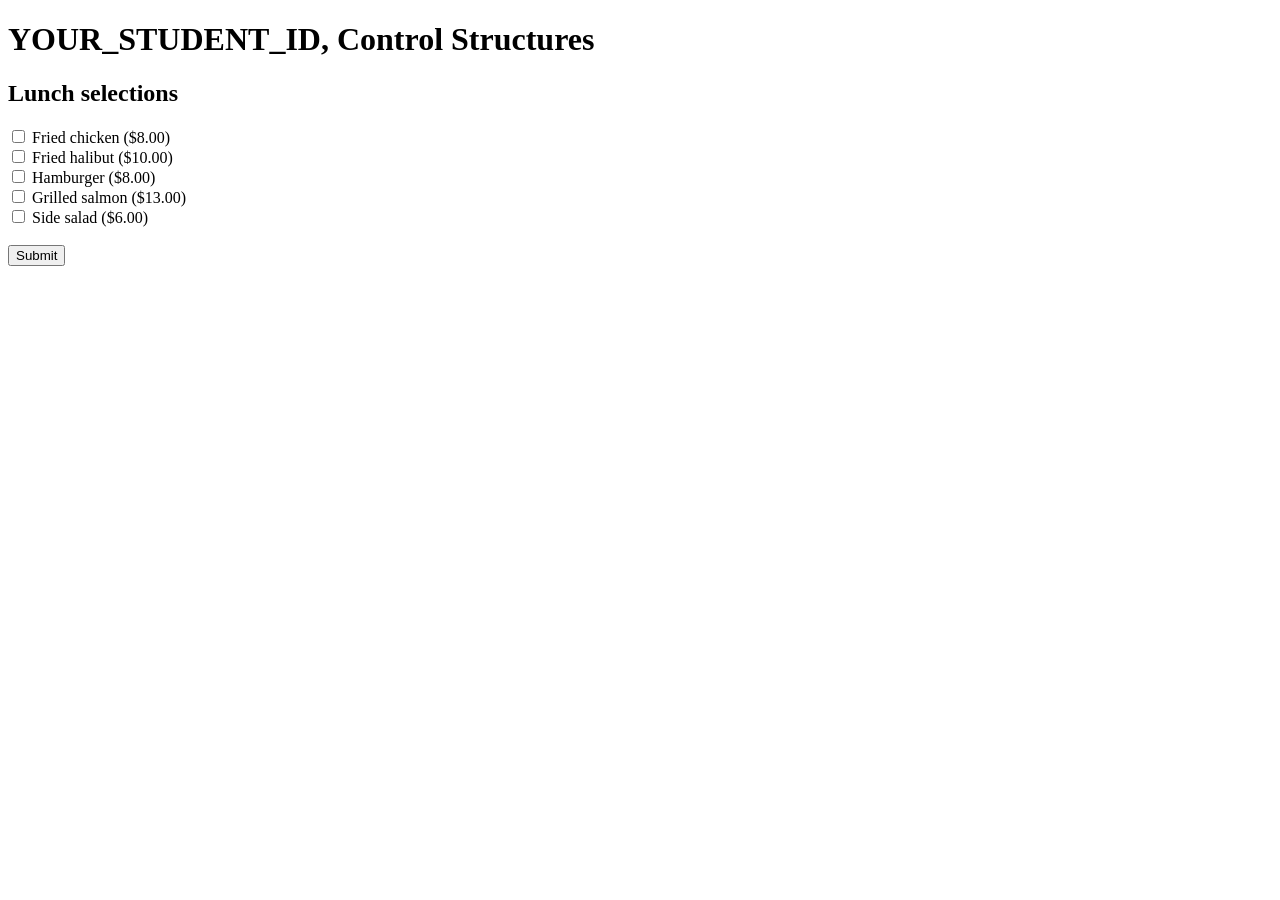
==== ControlStructures.html @ a87f2415 "Create ControlStructures.html" ====
<!DOCTYPE html>
<html>
<head>
<!--
Author: Tyler Salvador
Date: 06/23/2026
Purpose: Calculate lunch order totals using control structures.
-->

<meta charset="utf-8" />
<meta name="viewport" content="width=device-width,initial-scale=1.0">
<title>Unit 2 Guided Practice 1</title>

</head>

<body>
<header>
<h1>
YOUR_STUDENT_ID, Control Structures
</h1>
</header>

<article>
<h2>Lunch selections</h2>

<form>
<input type="checkbox" id="item1" value="8" />
<label for="item1">Fried chicken ($8.00)</label><br>

<input type="checkbox" id="item2" value="10" />
<label for="item2">Fried halibut ($10.00)</label><br>

<input type="checkbox" id="item3" value="8" />
<label for="item3">Hamburger ($8.00)</label><br>

<input type="checkbox" id="item4" value="13" />
<label for="item4">Grilled salmon ($13.00)</label><br>

<input type="checkbox" id="item5" value="6" />
<label for="item5">Side salad ($6.00)</label><br><br>

<input type="button" value="Submit" id="sButton" />
</form>

<div>
<p id="total"></p>
</div>

</article>

<script>
// Function to sum selected items and display total
function calcTotal() {
    var itemTotal = 0;
    var items = document.getElementsByTagName("input");

    for (var i = 0; i < 5; i++) {
        if (items[i].checked) {
            itemTotal += (items[i].value * 1);
        }
    }

    document.getElementById("total").innerHTML =
        "Your order total is $" + itemTotal + ".00";
}

// Add event listener to Submit button
var submitButton = document.getElementById("sButton");

if (submitButton.addEventListener) {
    submitButton.addEventListener("click", calcTotal, false);
}
else if (submitButton.attachEvent) {
    submitButton.attachEvent("onclick", calcTotal);
}
</script>

</body>
</html>
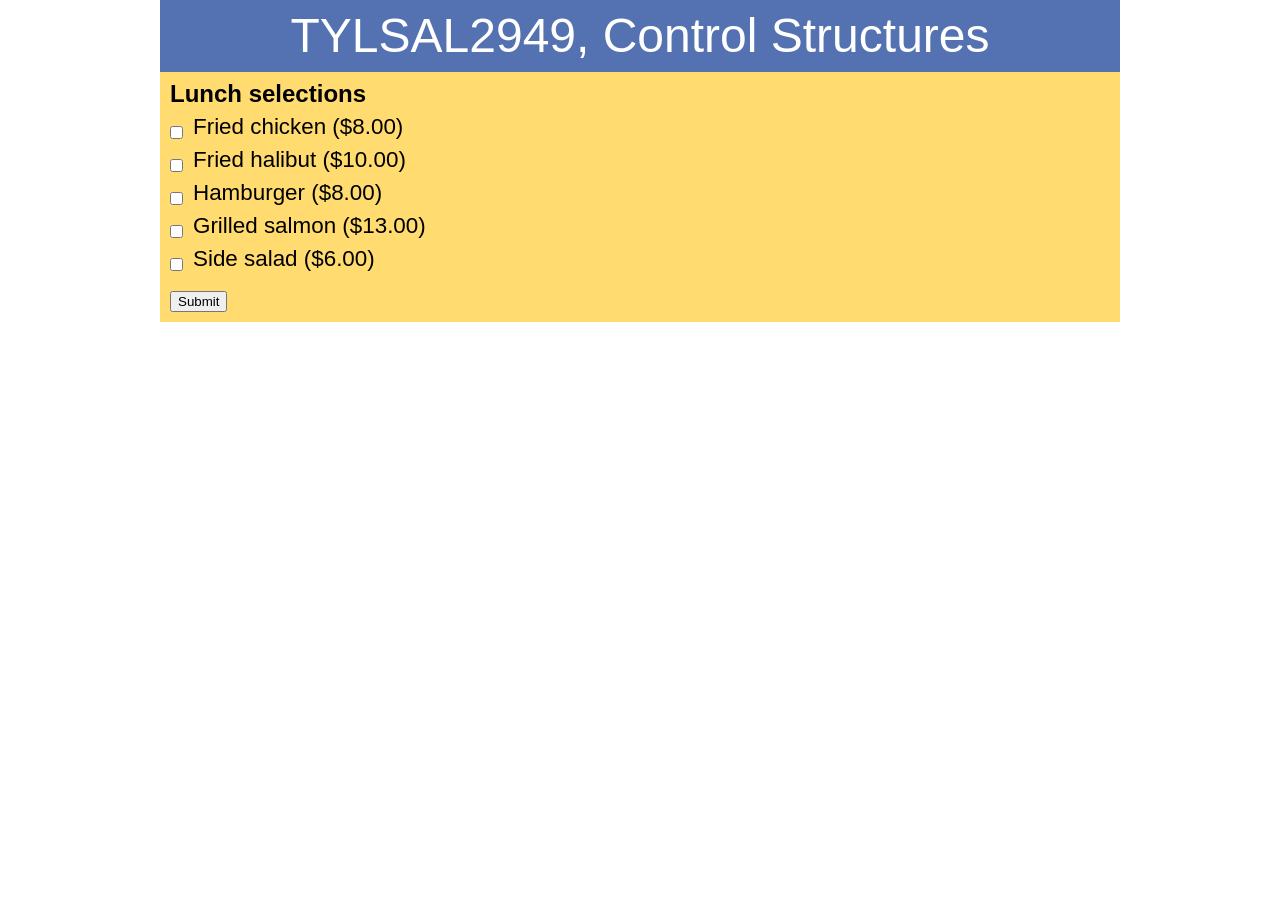
==== commit a6bf0eb4: "Update ControlStructures.html" ====
--- a/ControlStructures.html
+++ b/ControlStructures.html
@@ -11,12 +11,19 @@
 <meta name="viewport" content="width=device-width,initial-scale=1.0">
 <title>Unit 2 Guided Practice 1</title>
 
+<!-- LINK YOUR CSS -->
+<link rel="stylesheet" href="styles.css">
+
+<!-- OPTIONAL: MODERNIZR (if assignment requires it) -->
+<script src="modernizr.custom.05819.js"></script>
+
 </head>
 
 <body>
+
 <header>
 <h1>
-YOUR_STUDENT_ID, Control Structures
+TYLSAL2949, Control Structures
 </h1>
 </header>
 
@@ -52,27 +59,20 @@
 // Function to sum selected items and display total
 function calcTotal() {
     var itemTotal = 0;
-    var items = document.getElementsByTagName("input");
+    var items = document.querySelectorAll("input[type='checkbox']");
 
-    for (var i = 0; i < 5; i++) {
+    for (var i = 0; i < items.length; i++) {
         if (items[i].checked) {
-            itemTotal += (items[i].value * 1);
+            itemTotal += Number(items[i].value);
         }
     }
 
     document.getElementById("total").innerHTML =
-        "Your order total is $" + itemTotal + ".00";
+        "Your order total is $" + itemTotal.toFixed(2);
 }
 
 // Add event listener to Submit button
-var submitButton = document.getElementById("sButton");
-
-if (submitButton.addEventListener) {
-    submitButton.addEventListener("click", calcTotal, false);
-}
-else if (submitButton.attachEvent) {
-    submitButton.attachEvent("onclick", calcTotal);
-}
+document.getElementById("sButton").addEventListener("click", calcTotal);
 </script>
 
 </body>
--- a/styles.css
+++ b/styles.css
@@ -0,0 +1,99 @@
+/*  
+    Assignment: Control Structures
+    Filename: styles.css
+*/
+
+/* apply a natural box layout model to all elements */
+* {
+   -moz-box-sizing: border-box;
+   -webkit-box-sizing: border-box;
+   box-sizing: border-box;
+}
+
+/* reset rules */
+html, body, div, span, applet, object, iframe,
+h1, h2, h3, h4, h5, h6, p, blockquote, pre,
+a, abbr, acronym, address, big, cite, code,
+del, dfn, em, img, ins, kbd, q, s, samp,
+small, strike, strong, sub, sup, tt, var,
+b, u, i, center,
+dl, dt, dd, ol, ul, li,
+fieldset, form, label, legend,
+table, caption, tbody, tfoot, thead, tr, th, td,
+article, aside, canvas, details, embed, 
+figure, figcaption, footer, header, hgroup, 
+menu, nav, output, ruby, section, summary,
+time, mark, audio, video {
+   margin: 0;
+   padding: 0;
+   border: 0;
+   font-size: 100%;
+   font: inherit;
+   vertical-align: baseline;
+}
+
+/* HTML5 display-role reset for older browsers */
+article, aside, details, figcaption, figure, 
+footer, header, hgroup, menu, nav, section {
+   display: block;
+}
+
+body {
+   line-height: 1;
+   width: 960px;
+   background: white;
+   margin: 0 auto;
+   font-family: Verdana, Geneva, sans-serif; 
+}
+
+ol, ul {
+   list-style: none;
+}
+
+/* page header */
+header {
+   background: #5472B2;
+   width: 100%;
+   color: #FFFFFF;
+   font-size: 48px;
+   text-align: center;
+   line-height: 1.5em;
+}
+
+/* main content */
+article {
+   width: 960px;
+   height: 250px;
+   text-align: left;
+   background: #FFDB70;
+}
+
+article h2 {
+   font-weight: bold;
+   font-size: 24px;
+   padding: 10px;
+}
+
+/* form */
+form {
+   float: left;
+}
+
+input {
+   float: left;
+   clear: left;
+   margin: 10px;
+}
+
+label {
+   float: left;
+   font-size: 1.4em;
+}
+
+/* total div */
+article div {
+   width: 50%;
+   float: right;
+   font-size: 18px;
+   font-weight: bold;
+}
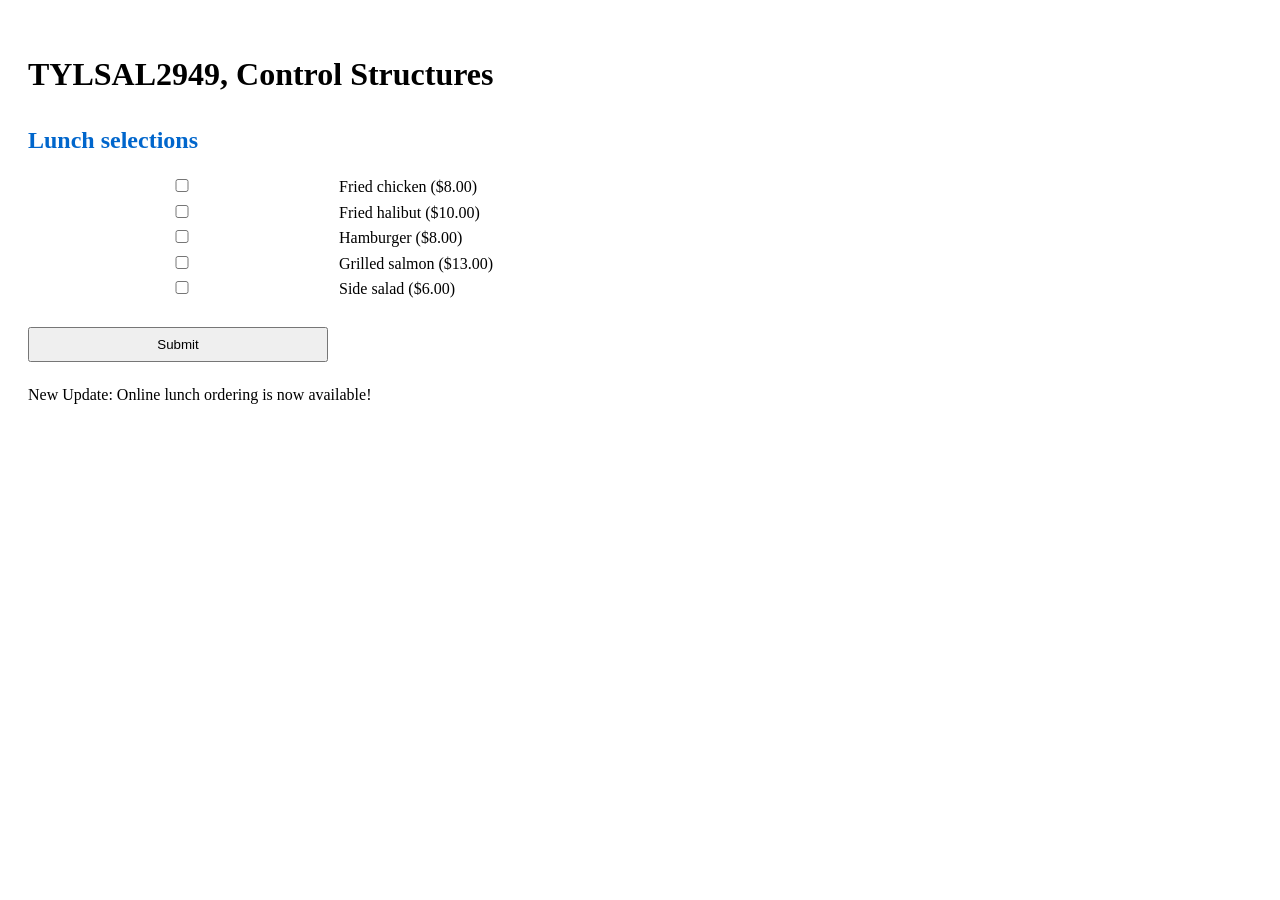
==== commit 65212b44: "ControlStructures.html" ====
--- a/ControlStructures.html
+++ b/ControlStructures.html
@@ -3,18 +3,17 @@
 <head>
 <!--
 Author: Tyler Salvador
-Date: 06/23/2026
-Purpose: Calculate lunch order totals using control structures.
+Date: 07/9/2026
+Purpose: Calculate lunch order totals and demonstrate JavaScript DOM manipulation.
 -->
 
 <meta charset="utf-8" />
 <meta name="viewport" content="width=device-width,initial-scale=1.0">
+
 <title>Unit 2 Guided Practice 1</title>
 
-<!-- LINK YOUR CSS -->
 <link rel="stylesheet" href="styles.css">
 
-<!-- OPTIONAL: MODERNIZR (if assignment requires it) -->
 <script src="modernizr.custom.05819.js"></script>
 
 </head>
@@ -22,15 +21,17 @@
 <body>
 
 <header>
-<h1>
+<h1 id="pageTitle">
 TYLSAL2949, Control Structures
 </h1>
 </header>
 
 <article>
+
 <h2>Lunch selections</h2>
 
-<form>
+<form id="lunchForm">
+
 <input type="checkbox" id="item1" value="8" />
 <label for="item1">Fried chicken ($8.00)</label><br>
 
@@ -46,34 +47,92 @@
 <input type="checkbox" id="item5" value="6" />
 <label for="item5">Side salad ($6.00)</label><br><br>
 
-<input type="button" value="Submit" id="sButton" />
+<input type="submit" value="Submit" id="sButton" />
+
 </form>
+
 
 <div>
 <p id="total"></p>
+<p id="confirmation"></p>
 </div>
+
 
 </article>
 
+
 <script>
-// Function to sum selected items and display total
+
+// Calculate selected lunch items
 function calcTotal() {
+
     var itemTotal = 0;
+
     var items = document.querySelectorAll("input[type='checkbox']");
 
     for (var i = 0; i < items.length; i++) {
+
         if (items[i].checked) {
+
             itemTotal += Number(items[i].value);
+
         }
+
     }
 
     document.getElementById("total").innerHTML =
         "Your order total is $" + itemTotal.toFixed(2);
+
 }
 
-// Add event listener to Submit button
-document.getElementById("sButton").addEventListener("click", calcTotal);
+
+// Dynamically create a new message using DOM methods
+var newSection = document.createElement("p");
+
+newSection.innerHTML =
+    "New Update: Online lunch ordering is now available!";
+
+document.querySelector("article").appendChild(newSection);
+
+
+// Modify existing elements using selectors
+var heading = document.querySelector("h2");
+
+heading.style.color = "#0066cc";
+
+
+var title = document.getElementById("pageTitle");
+
+title.style.fontSize = "32px";
+
+
+// Handle form submission with delayed confirmation
+document.getElementById("lunchForm").addEventListener("submit", function(event) {
+
+    // Prevent default form submission
+    event.preventDefault();
+
+
+    var confirmation = document.getElementById("confirmation");
+
+
+    // Display loading message
+    confirmation.innerHTML = "Sending message...";
+
+
+    // Replace loading message after 3 seconds
+    setTimeout(function() {
+
+        confirmation.innerHTML = "Message sent successfully!";
+
+        calcTotal();
+
+    }, 3000);
+
+});
+
 </script>
+
 
 </body>
 </html>
--- a/styles.css
+++ b/styles.css
@@ -1,99 +1,96 @@
-/*  
-    Assignment: Control Structures
-    Filename: styles.css
-*/
+/* ==========================
+   Portfolio Styles
+   ========================== */
 
-/* apply a natural box layout model to all elements */
-* {
-   -moz-box-sizing: border-box;
-   -webkit-box-sizing: border-box;
-   box-sizing: border-box;
+body {
+    background-color: white;
+    color: black;
+    line-height: 1.6;
+    padding: 20px;
 }
 
-/* reset rules */
-html, body, div, span, applet, object, iframe,
-h1, h2, h3, h4, h5, h6, p, blockquote, pre,
-a, abbr, acronym, address, big, cite, code,
-del, dfn, em, img, ins, kbd, q, s, samp,
-small, strike, strong, sub, sup, tt, var,
-b, u, i, center,
-dl, dt, dd, ol, ul, li,
-fieldset, form, label, legend,
-table, caption, tbody, tfoot, thead, tr, th, td,
-article, aside, canvas, details, embed, 
-figure, figcaption, footer, header, hgroup, 
-menu, nav, output, ruby, section, summary,
-time, mark, audio, video {
-   margin: 0;
-   padding: 0;
-   border: 0;
-   font-size: 100%;
-   font: inherit;
-   vertical-align: baseline;
+nav {
+    margin: 20px 0;
 }
 
-/* HTML5 display-role reset for older browsers */
-article, aside, details, figcaption, figure, 
-footer, header, hgroup, menu, nav, section {
-   display: block;
+nav ul {
+    display: flex;
+    gap: 20px;
+    list-style: none;
 }
 
-body {
-   line-height: 1;
-   width: 960px;
-   background: white;
-   margin: 0 auto;
-   font-family: Verdana, Geneva, sans-serif; 
+nav a {
+    text-decoration: none;
+    color: #0066cc;
+    font-weight: bold;
 }
 
-ol, ul {
-   list-style: none;
+section {
+    margin-bottom: 40px;
 }
 
-/* page header */
-header {
-   background: #5472B2;
-   width: 100%;
-   color: #FFFFFF;
-   font-size: 48px;
-   text-align: center;
-   line-height: 1.5em;
+h1,
+h2,
+h3 {
+    margin-bottom: 15px;
 }
 
-/* main content */
-article {
-   width: 960px;
-   height: 250px;
-   text-align: left;
-   background: #FFDB70;
+p {
+    margin-bottom: 20px;
 }
 
-article h2 {
-   font-weight: bold;
-   font-size: 24px;
-   padding: 10px;
+#skillsList {
+    margin-left: 20px;
+    list-style-type: disc;
 }
 
-/* form */
-form {
-   float: left;
+#skillsList li {
+    margin-bottom: 5px;
 }
 
-input {
-   float: left;
-   clear: left;
-   margin: 10px;
+img {
+    width: 200px;
+    height: auto;
+    margin: 10px;
+    border: 2px solid #333;
 }
 
-label {
-   float: left;
-   font-size: 1.4em;
+#resources,
+#personalProjects {
+    border: 2px solid #444;
+    background-color: #f2f2f2;
+    padding: 15px;
+    margin-top: 15px;
 }
 
-/* total div */
-article div {
-   width: 50%;
-   float: right;
-   font-size: 18px;
-   font-weight: bold;
+/* Dark Mode */
+
+.dark-mode {
+    background-color: #222;
+    color: white;
 }
+
+.dark-mode nav a {
+    color: #80cfff;
+}
+
+.dark-mode #resources,
+.dark-mode #personalProjects {
+    background-color: #444;
+    color: white;
+}
+
+.dark-mode a {
+    color: #80cfff;
+}
+
+button {
+    padding: 10px 20px;
+    cursor: pointer;
+}
+
+input,
+textarea {
+    width: 300px;
+    padding: 8px;
+}
